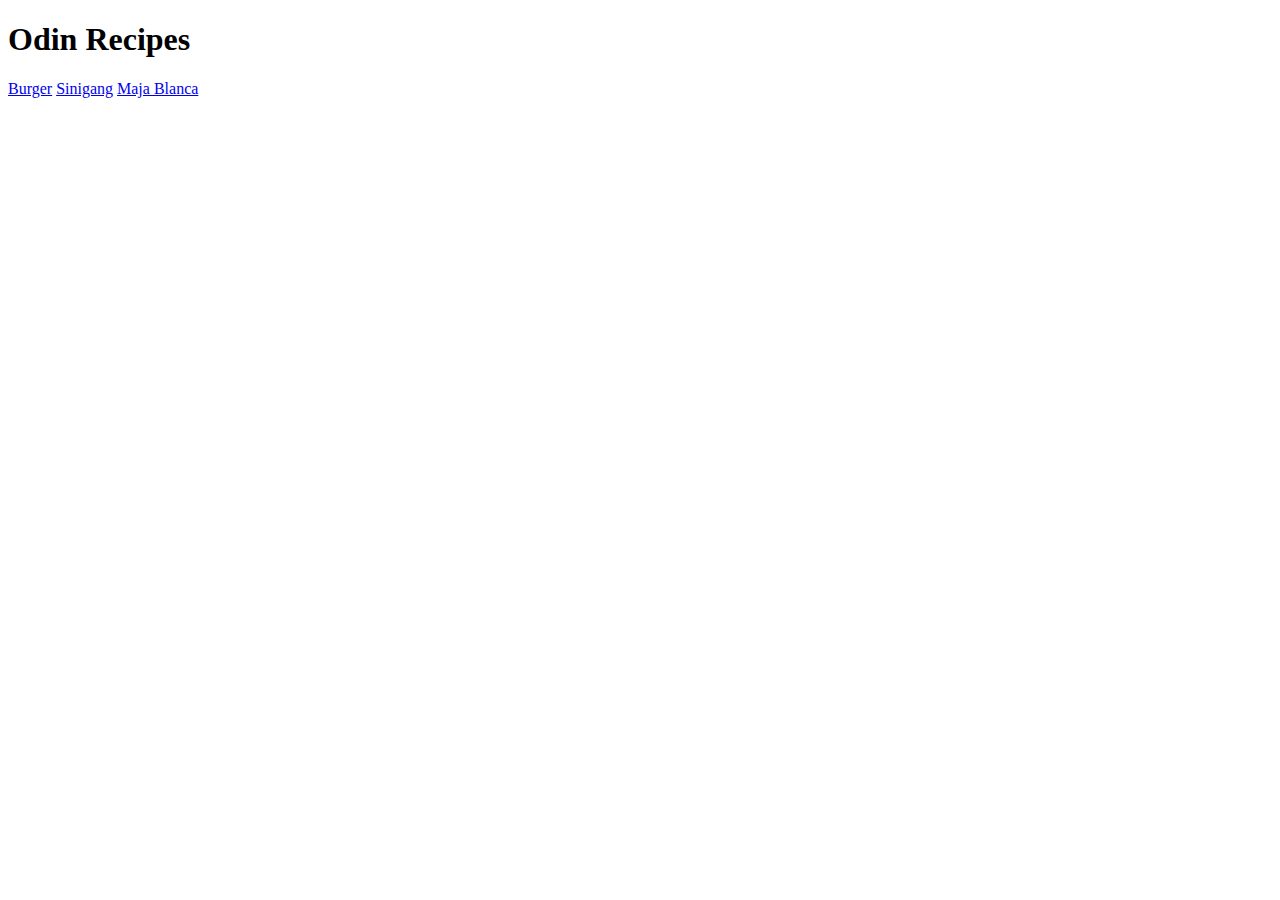
==== index.html @ 8b0c44bc "add index.html, burger.html, sinigang.html, and maja-blanca.html" ====
<!DOCTYPE html>
<html lang="en">
<head>
    <meta charset="UTF-8">
    <meta http-equiv="X-UA-Compatible" content="IE=edge">
    <meta name="viewport" content="width=device-width, initial-scale=1.0">
    <title>Odin Recipe</title>
</head>
<body>
    <h1>Odin Recipes</h1>

    <a href="recipes/burger.html">Burger</a>
    <a href="recipes/sinigang.html">Sinigang</a>
    <a href="recipes/maja-blanca.html">Maja Blanca</a>
</body>
</html>
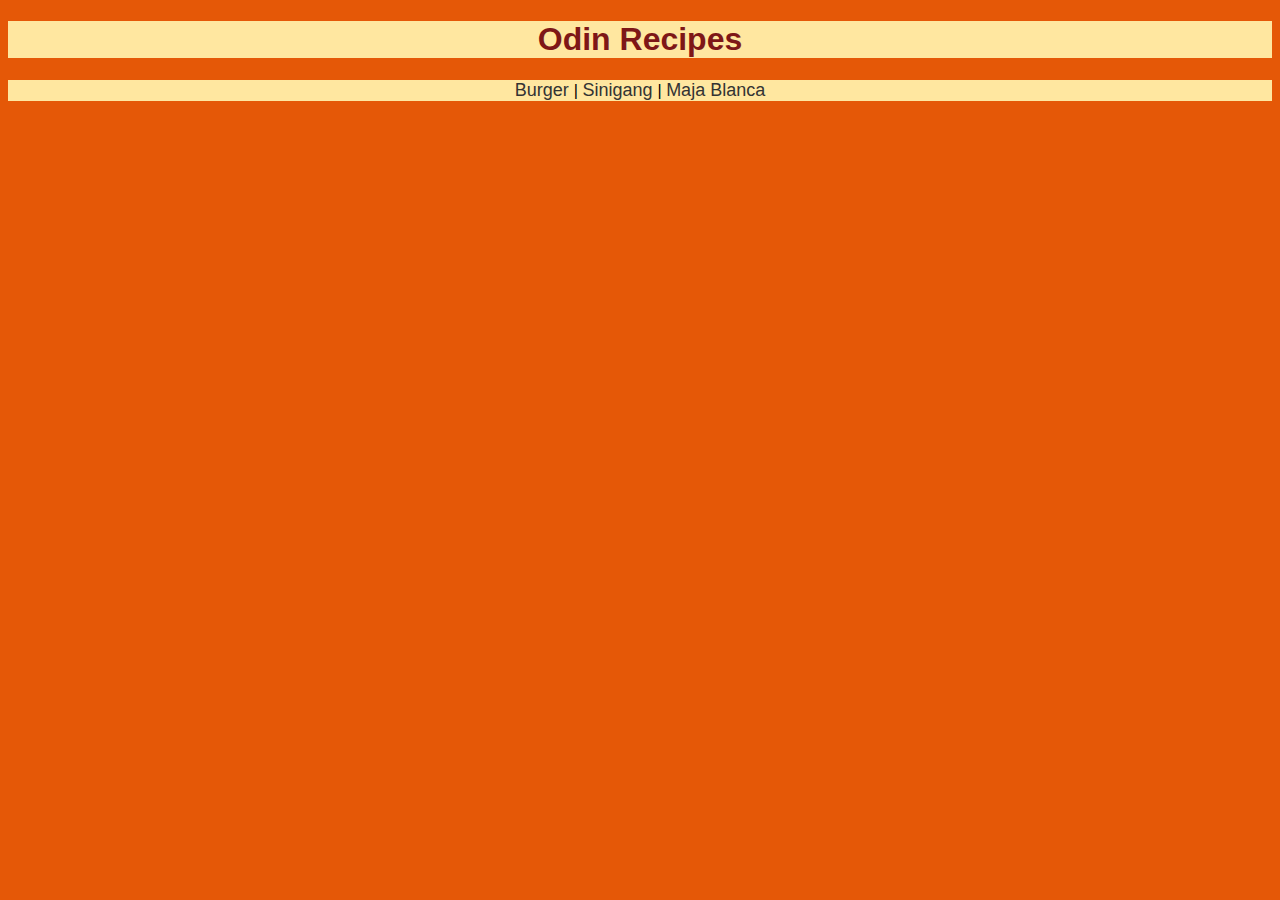
==== commit 1b5af43c: "add CSS style, and classes to elements" ====
--- a/index.html
+++ b/index.html
@@ -5,12 +5,18 @@
     <meta http-equiv="X-UA-Compatible" content="IE=edge">
     <meta name="viewport" content="width=device-width, initial-scale=1.0">
     <title>Odin Recipe</title>
+    <link rel="stylesheet" href="css/style.css">
 </head>
 <body>
-    <h1>Odin Recipes</h1>
+    <div>
+        <h1>Odin Recipes</h1>
+    </div>
 
-    <a href="recipes/burger.html">Burger</a>
-    <a href="recipes/sinigang.html">Sinigang</a>
-    <a href="recipes/maja-blanca.html">Maja Blanca</a>
+    <div class="links">
+        <a class="links-recipe" href="recipes/burger.html">Burger </a>|
+        <a class="links-recipe" href="recipes/sinigang.html">Sinigang </a>|
+        <a class="links-recipe" href="recipes/maja-blanca.html">Maja Blanca</a>
+    </div>
+
 </body>
 </html>--- a/css/style.css
+++ b/css/style.css
@@ -0,0 +1,49 @@
+html {
+    background-color: #E55807;
+}
+
+body {
+    font-family: Arial, Helvetica, sans-serif;
+}
+
+h1 {
+    text-align: center;
+    color: #7E1717;
+    background-color: #FFE7A0;
+}
+
+.links {
+    text-align: center;
+    background-color: #FFE7A0;
+}
+
+.links-recipe,
+.src {
+    color: #333;
+    text-decoration: none;
+}
+
+.links-recipe:hover,
+.src:hover {
+    font-weight: bold;
+}
+
+.links-recipe {
+    font-size: 18px;
+}
+
+.img {
+    text-align: center;
+}
+
+img {
+    height: 500px;
+    width: auto;
+    border: 4px solid #FFE7A0;
+}
+
+.text {
+    color: #333;
+    background-color: #FFE7A0;
+}
+
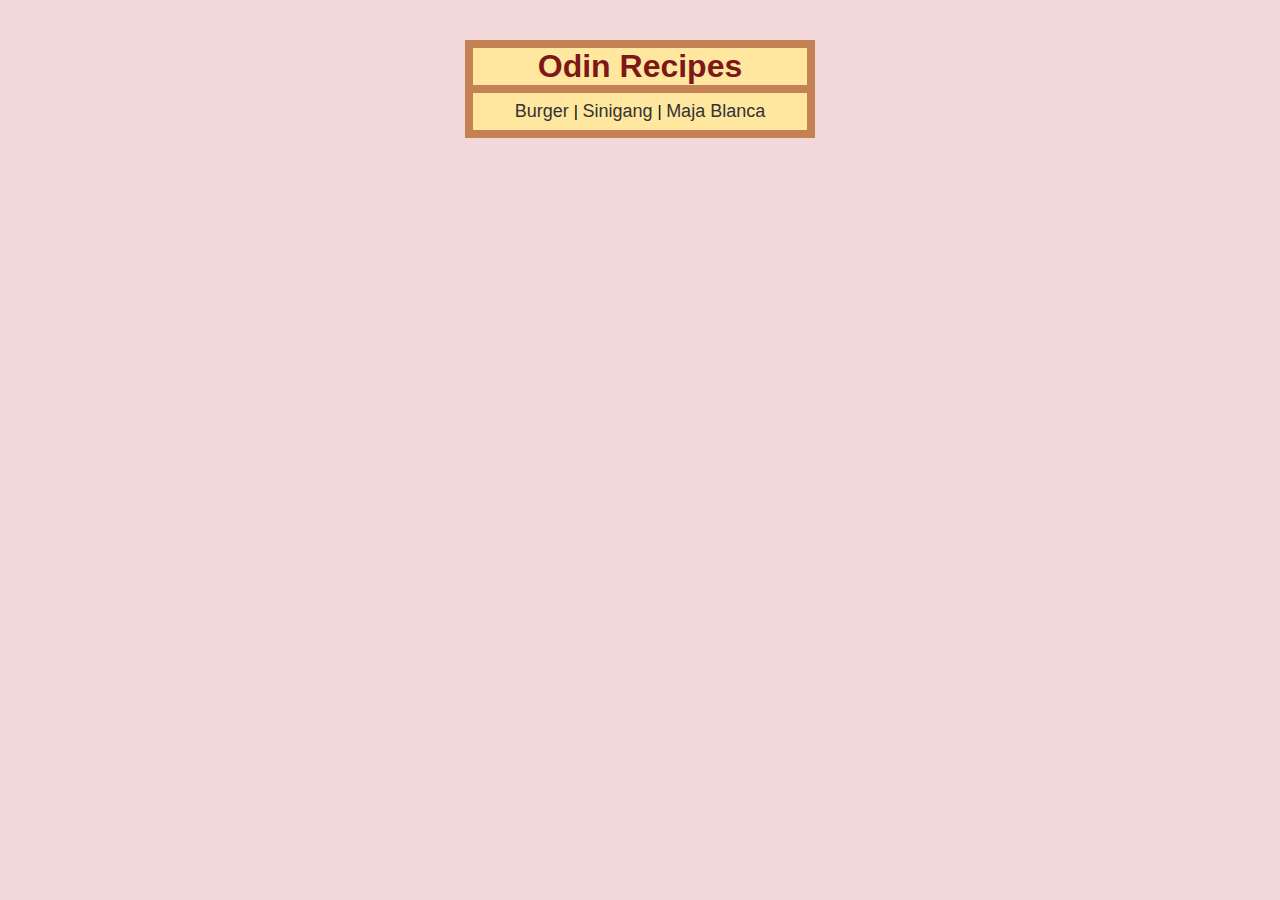
==== commit 8d7b8331: "Add classes" ====
--- a/index.html
+++ b/index.html
@@ -8,14 +8,14 @@
     <link rel="stylesheet" href="css/style.css">
 </head>
 <body>
-    <div>
-        <h1>Odin Recipes</h1>
-    </div>
-
-    <div class="links">
-        <a class="links-recipe" href="recipes/burger.html">Burger </a>|
-        <a class="links-recipe" href="recipes/sinigang.html">Sinigang </a>|
-        <a class="links-recipe" href="recipes/maja-blanca.html">Maja Blanca</a>
+    <div class="title">
+        <h1 class="title-odin">Odin Recipes</h1>
+    
+        <div class="links">
+            <a class="links-recipe" href="recipes/burger.html">Burger </a>|
+            <a class="links-recipe" href="recipes/sinigang.html">Sinigang </a>|
+            <a class="links-recipe" href="recipes/maja-blanca.html">Maja Blanca</a>
+        </div>
     </div>
 
 </body>
--- a/css/style.css
+++ b/css/style.css
@@ -1,20 +1,34 @@
+* {
+    box-sizing: border-box;
+}
+
 html {
-    background-color: #E55807;
+    background-color: #F2D8D8;
 }
 
 body {
     font-family: Arial, Helvetica, sans-serif;
 }
 
+.title {
+    background-color: #C38154;
+    width: 350px;
+    margin: 40px auto;
+    padding: 8px;
+}
+
 h1 {
     text-align: center;
     color: #7E1717;
     background-color: #FFE7A0;
+    margin-top: 0px;
+    margin-bottom: 8px;
 }
 
 .links {
+    background-color: #FFE7A0;
     text-align: center;
-    background-color: #FFE7A0;
+    padding: 8px;
 }
 
 .links-recipe,
@@ -32,6 +46,11 @@
     font-size: 18px;
 }
 
+.recipe{
+    margin-top: 0px;
+    margin-bottom: 0px;
+}
+
 .img {
     text-align: center;
 }
@@ -44,6 +63,14 @@
 
 .text {
     color: #333;
-    background-color: #FFE7A0;
+    background-color: #C38154;
+    margin: 30px 300px 20px;
+    padding: 8px;
 }
 
+.text-full {
+    background-color: #FFE7A0;
+    margin: 8px;
+    padding: 8px;
+}
+
